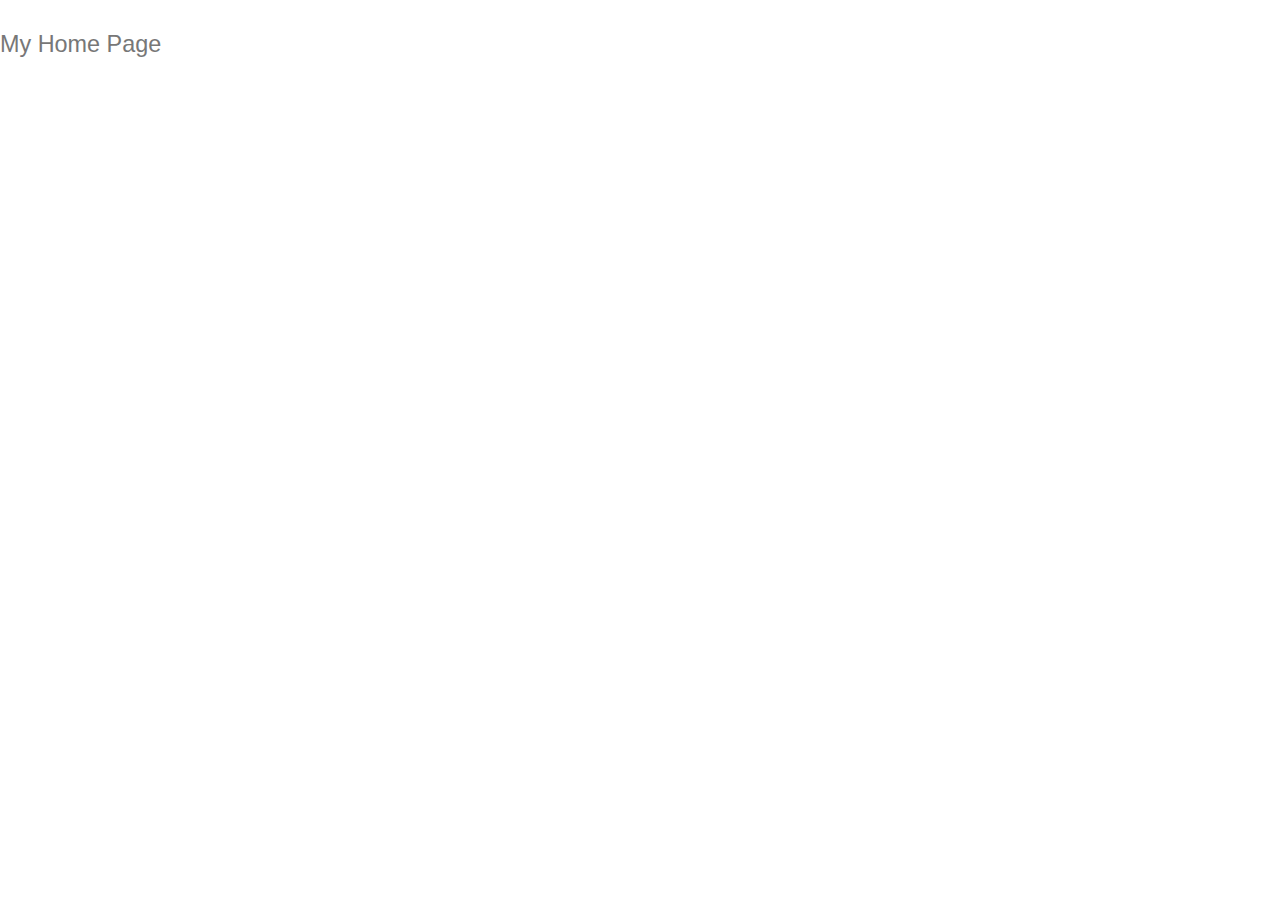
==== home.html @ 1bfec803 "add project0 training" ====
<!DOCTYPE html>
<html>

<head>
    <title>My Project-0 Web Page</title>
    <link rel="stylesheet" href="style.css">
    <link rel="stylesheet" href="https://maxcdn.bootstrapcdn.com/bootstrap/3.3.7/css/bootstrap.min.css" integrity="sha384-BVYiiSIFeK1dGmJRAkycuHAHRg32OmUcww7on3RYdg4Va+PmSTsz/K68vbdEjh4u"
        crossorigin="anonymous">
</head>

<body>
    <h1>
        <small>My Home Page</smal>
    </h1>
</body>

</html>
---- style.css ----
body {
    margin: 20px;
    padding: 10px solid;
}

iframe {
    border: 10px solid transparent;
    padding: 10px;
    width: 600px;
    height: 500px;
}

#mainHeader {
    font-size: 54px;
}
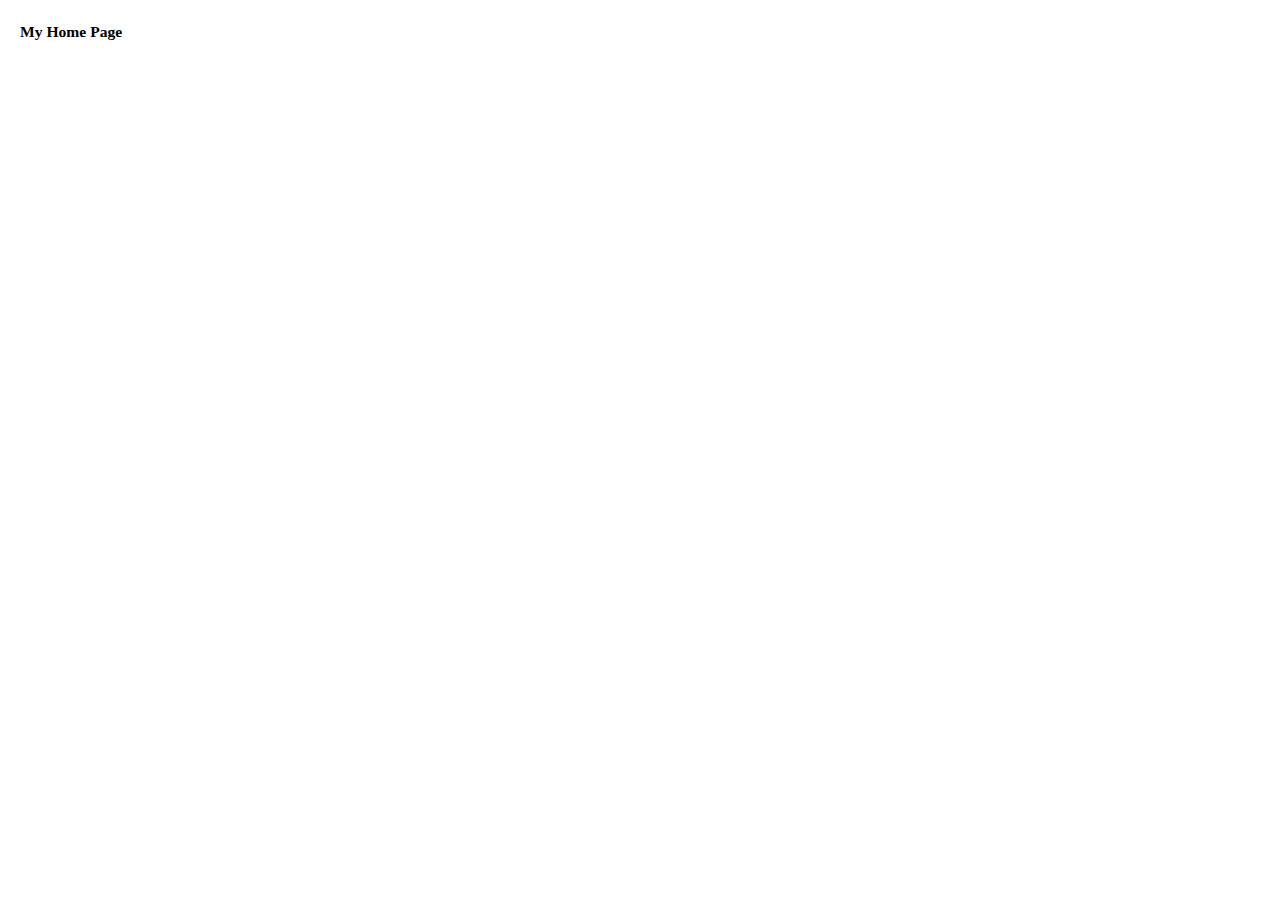
==== commit 658acf00: "adds image and grid pages" ====
--- a/home.html
+++ b/home.html
@@ -3,15 +3,16 @@
 
 <head>
     <title>My Project-0 Web Page</title>
+    <link rel="stylesheet" href="https://stackpath.bootstrapcdn.com/bootstrap/4.1.1/css/bootstrap.min.css" integrity="sha384-WskhaSGFgHYWDcbwN70/dfYBj47jz9qbsMId/iRN3ewGhXQFZCSftd1LZCfmhktB"
+        crossorigin="anonymous">
     <link rel="stylesheet" href="style.css">
-    <link rel="stylesheet" href="https://maxcdn.bootstrapcdn.com/bootstrap/3.3.7/css/bootstrap.min.css" integrity="sha384-BVYiiSIFeK1dGmJRAkycuHAHRg32OmUcww7on3RYdg4Va+PmSTsz/K68vbdEjh4u"
-        crossorigin="anonymous">
 </head>
 
 <body>
-    <h1>
-        <small>My Home Page</smal>
-    </h1>
+    <h3>
+        <small>My Home Page</small>
+    </h3>
+    
 </body>
 
 </html>--- a/style.css
+++ b/style.css
@@ -6,10 +6,57 @@
 iframe {
     border: 10px solid transparent;
     padding: 10px;
-    width: 600px;
-    height: 500px;
+    width: 100%;
+    height: 720px;
 }
 
 #mainHeader {
     font-size: 54px;
-}+}
+
+div.polaroid {
+    margin: auto;
+    width: 80%;
+    background-color: white;
+    box-shadow: 0 4px 8px 0 rgba(0, 0, 0, 0.2), 0 6px 20px 0 rgba(0, 0, 0, 0.19);
+}
+
+
+div.container {
+    font-family: 'Courier New', Courier, monospace;
+    font-weight: bold;
+    text-align: center;
+    padding: 10px 20px;
+}
+
+img {
+    margin: auto;
+    width: 100%;
+}
+
+
+@media screen and (min-width: 400px) and (max-width: 500px){
+    div.polaroid {
+        background-color: yellow;
+    }
+}
+
+@media screen and (min-width: 500px) and (max-width: 600px){
+    div.polaroid {
+        background-color: red;
+    }
+}
+
+
+@media screen and (min-width: 600px) and (max-width: 700px){
+    div.polaroid {
+        background-color: green;
+    }
+}
+
+@media screen and (min-width: 700px) and (max-width: 800px) {
+    div.polaroid {
+        background-color: blue;
+    }
+}
+
